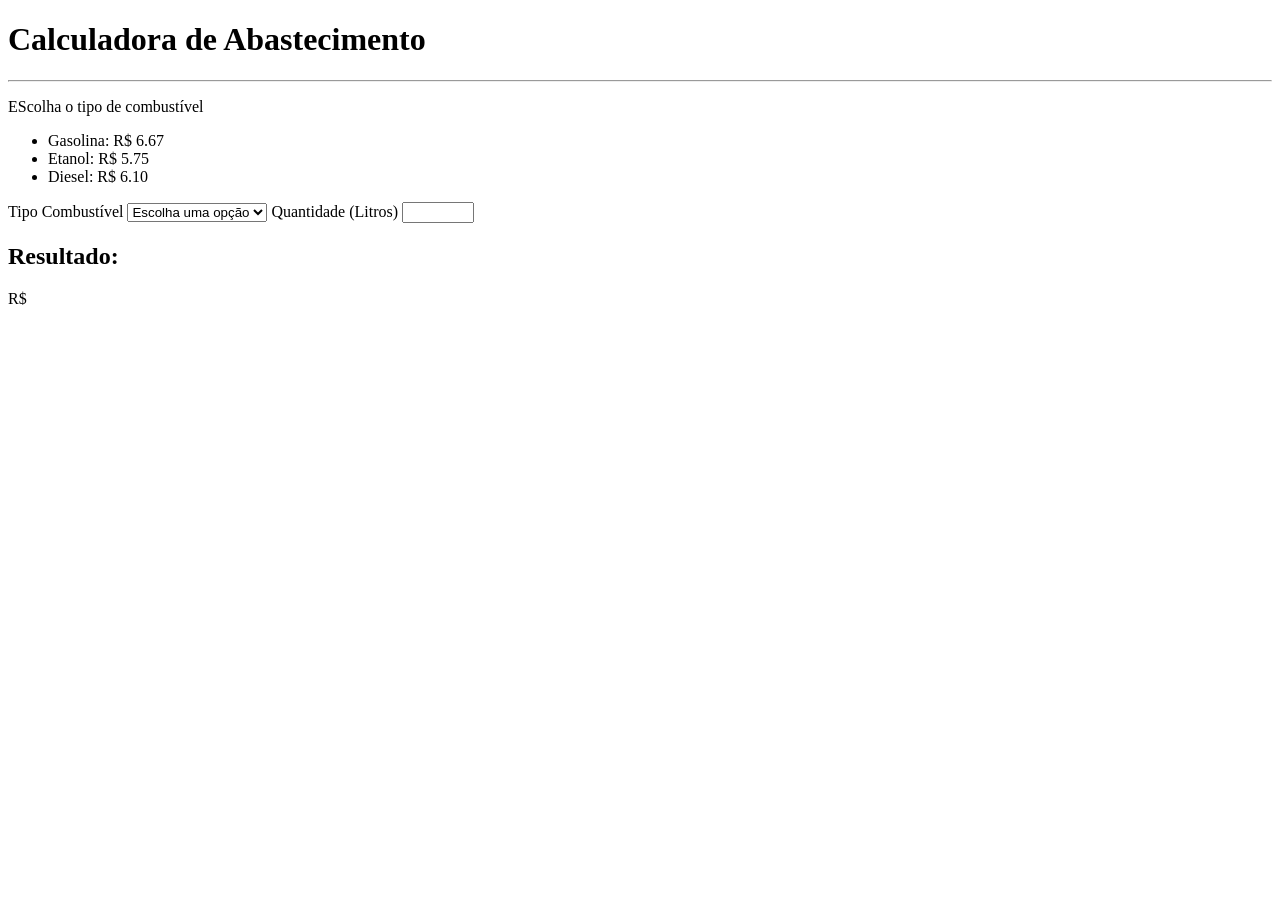
==== Atividade - Cálculo Valor Combustível/index.html @ a103e408 "Cálculo Valor Combústivel Código em JavaScript que tem como base a lógica de funcionamento de uma bo" ====
<!DOCTYPE html>
<html lang="en">
<head>
    <meta charset="UTF-8">
    <meta name="viewport" content="width=device-width, initial-scale=1.0">
    <title>Aula - 31-03-26</title>
</head>
<body>
    <h1>Calculadora de Abastecimento</h1>
    <hr>
    <p>EScolha o tipo de combustível</p>
    <ul>
        <li>Gasolina: R$ 6.67</li>
        <li>Etanol: R$ 5.75</li>
        <li>Diesel: R$ 6.10</li>
    </ul>

    <form id="formCombustivel">
        <label for="">Tipo Combustível</label>
        <select name="combustivel" id="combustivel">
            <option value="">Escolha uma opção</option>
            <option value="gasolina">Gasolina</option>
            <option value="etanol">Etanol</option>
            <option value="diesel">Diesel</option>
        </select>
        <label for="">Quantidade (Litros)</label>
        <input type="number" id="litros" step="0.1" min="0" max="110">
    </form>
    
    <h2>Resultado:</h2>
    <p>R$ <span id="resultado"></span></p>

    <script src="script.js"></script>
</body>
</html>
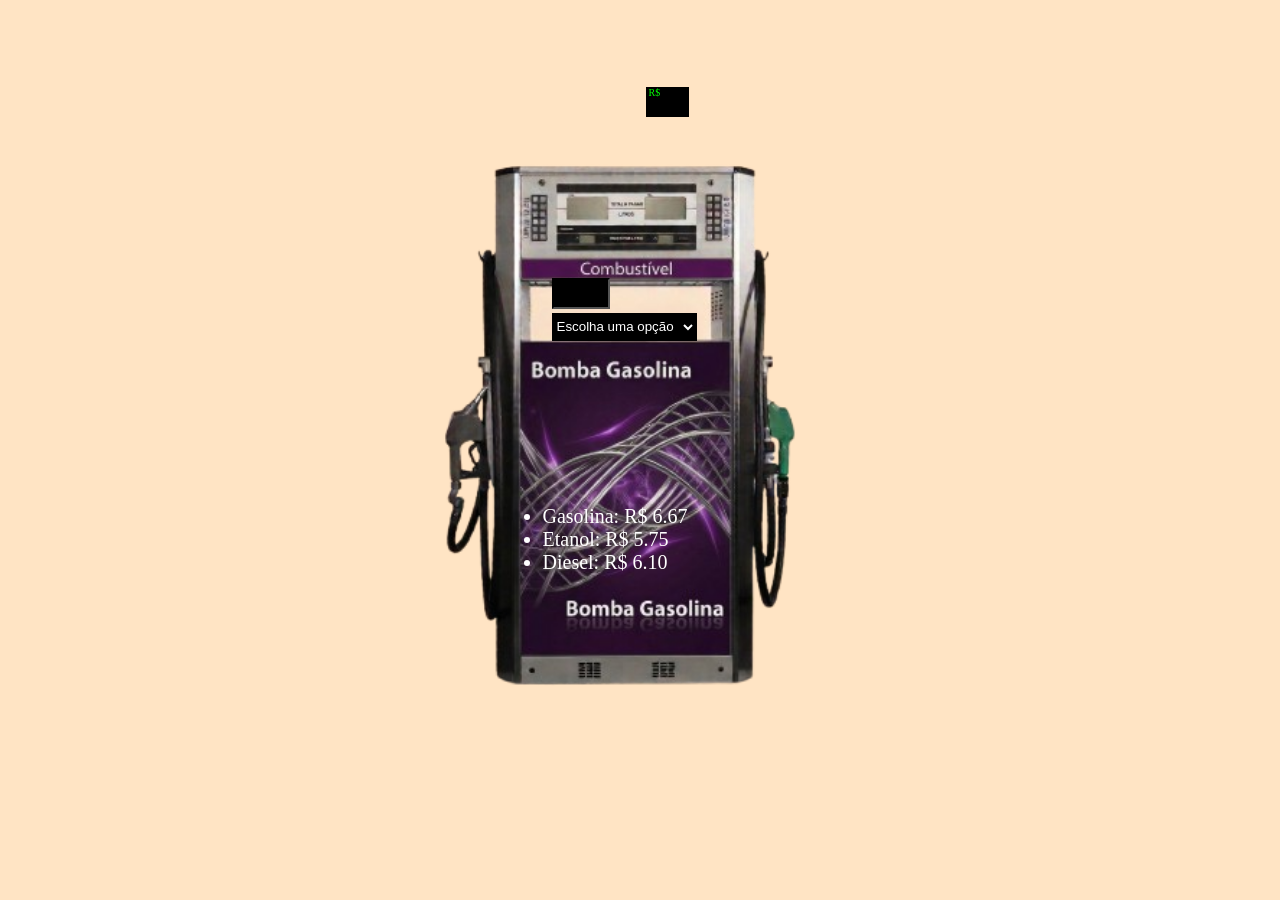
==== commit a4aa6968: "Bomba Gasolina - 2.0 Mudança de Layout" ====
--- a/Atividade - Cálculo Valor Combustível/index.html
+++ b/Atividade - Cálculo Valor Combustível/index.html
@@ -4,31 +4,36 @@
     <meta charset="UTF-8">
     <meta name="viewport" content="width=device-width, initial-scale=1.0">
     <title>Aula - 31-03-26</title>
+    <link rel="stylesheet" href="style.css">
 </head>
 <body>
-    <h1>Calculadora de Abastecimento</h1>
-    <hr>
-    <p>EScolha o tipo de combustível</p>
+
+    <div class="valorCombustivel">
+    <p>R$ <span id="resultado"></span></p>
+    </div>
+
+    <div class="valoresETipoCombustivel">
     <ul>
         <li>Gasolina: R$ 6.67</li>
         <li>Etanol: R$ 5.75</li>
         <li>Diesel: R$ 6.10</li>
     </ul>
+    </div>
+
+    <div class="bombaCombustivel">
 
     <form id="formCombustivel">
-        <label for="">Tipo Combustível</label>
-        <select name="combustivel" id="combustivel">
+        <select class="selecionarCombustivel" name="combustivel" id="combustivel">
             <option value="">Escolha uma opção</option>
             <option value="gasolina">Gasolina</option>
             <option value="etanol">Etanol</option>
             <option value="diesel">Diesel</option>
         </select>
-        <label for="">Quantidade (Litros)</label>
-        <input type="number" id="litros" step="0.1" min="0" max="110">
+        <label for=""></label>
+        <input class="quantidadeCombustivel" type="number" id="litros" step="0.1" min="0" max="110">
     </form>
-    
-    <h2>Resultado:</h2>
-    <p>R$ <span id="resultado"></span></p>
+
+    </div>
 
     <script src="script.js"></script>
 </body>
--- a/Atividade - Cálculo Valor Combustível/style.css
+++ b/Atividade - Cálculo Valor Combustível/style.css
@@ -0,0 +1,72 @@
+body {
+    background-color: bisque;
+    display: grid;
+    place-items: center;
+    height: 100vh;
+    margin: 0;
+    background-image: url(Bomba\ Combustivel.png);
+    background-repeat: no-repeat;
+    background-size: 55%;
+    background-position: center;
+}
+
+.area-da-bomba {
+    position: relative; 
+    display: flex;
+    justify-content: center;
+    align-items: center;
+}
+
+.valoresETipoCombustivel {
+    color: white;
+    font-size: 20px;
+    transform: translate(-45px, 90px);
+}
+
+.quantidadeCombustivel {
+    color: rgb(0, 255, 0);
+    background-color: black;
+    width: 50px;
+    height: 25px;
+    transform: translate(-134px, -469px);
+    font-size: 10px;
+    border-radius: 0px;
+    border-color: black;
+}
+
+.selecionarCombustivel {
+    background-color: rgb(0, 0, 0);
+    color: white;
+    width: 145px;
+    height: 28px;
+    border-radius: 0px;
+    border-color: rgb(0, 0, 0);
+    transform: translate(15px, -435px);
+}
+
+.BombaCombustivel {
+    text-align: center;
+    color: white;
+    width: 450px;
+    height: 450px;
+    display: flex;
+    flex-direction: column;
+    gap: 15px;
+}
+
+.valorCombustivel {
+    color: rgb(0, 255, 0);
+    background-color: black;
+    width: 23px;
+    height: 10px;
+    padding: 10px;
+    transform: translate(27px, -35px);
+    font-size: 10px;
+}
+
+.valorCombustivel p{
+    display: inline-block;
+    margin: 0;
+    transform: translate(-7px, -10px);
+}
+
